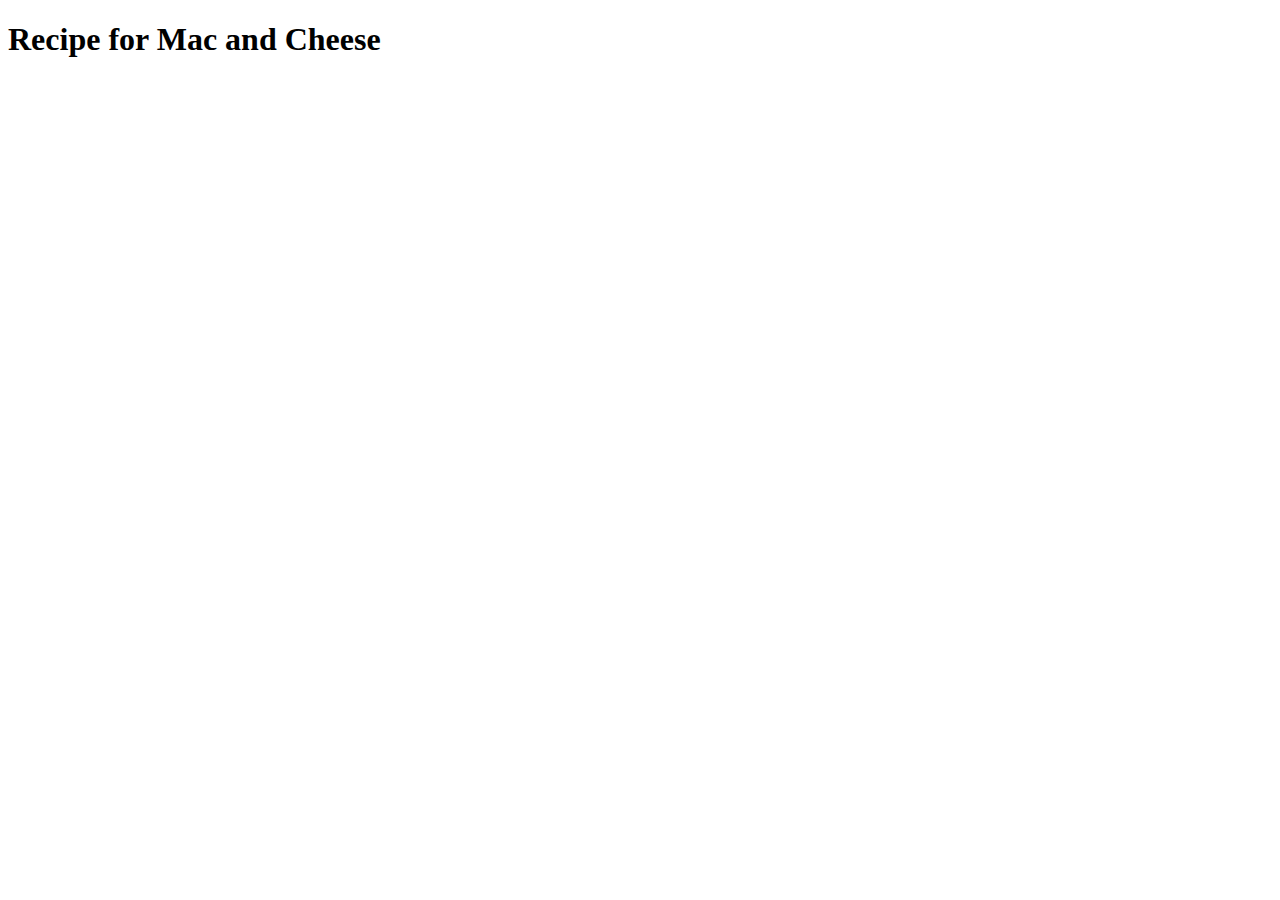
==== recipes/m_c.html @ 54b49325 "Change file name" ====
<!DOCTYPE html>
<html lang="en">
<head>
  <meta charset="UTF-8">
  <meta http-equiv="X-UA-Compatible" content="IE=edge">
  <meta name="viewport" content="width=device-width, initial-scale=1.0">
  <title>Document</title>
</head>
<body>
  <H1>Recipe for Mac and Cheese </H1>
</body>
</html>
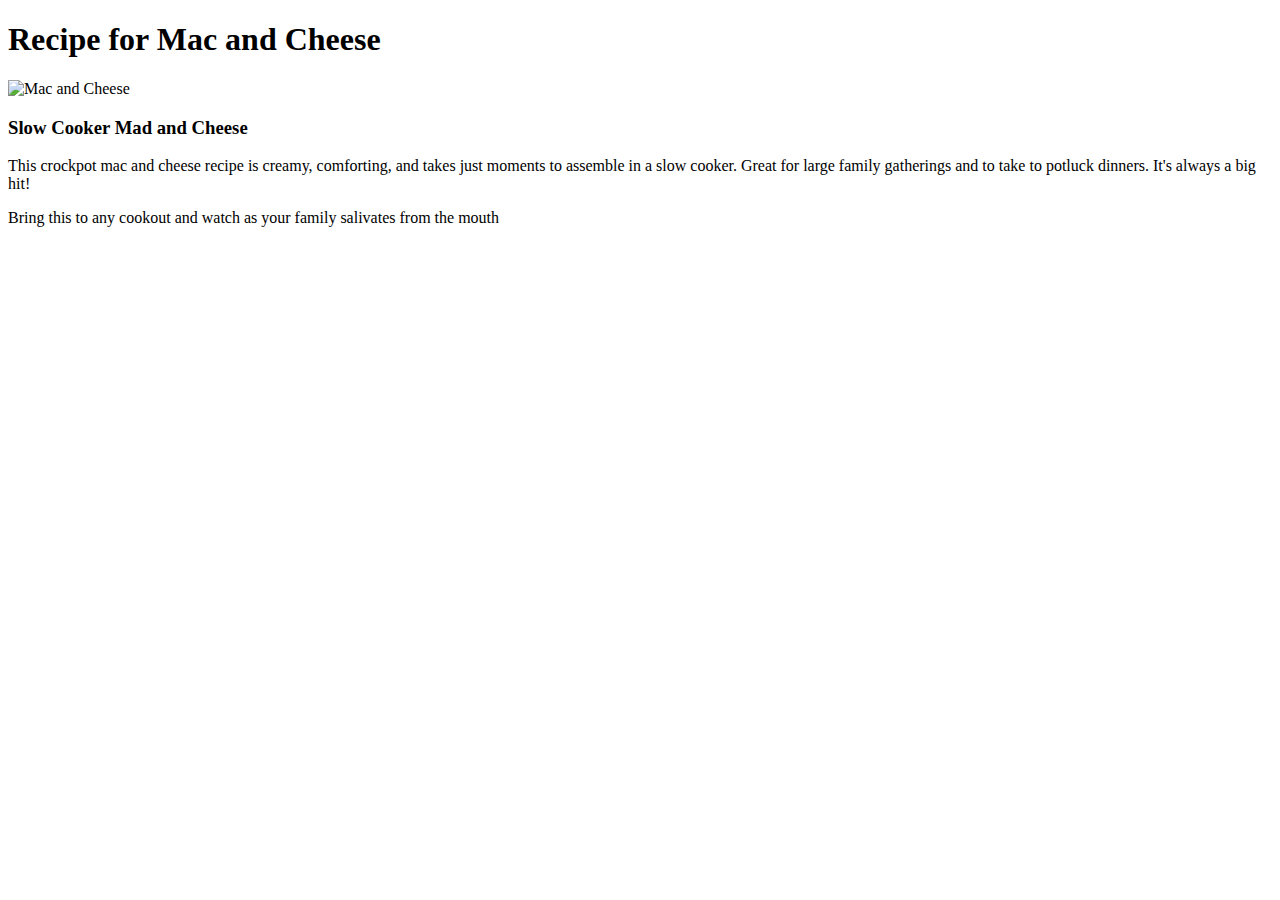
==== commit e604d199: "Move index content to recipe page" ====
--- a/recipes/m_c.html
+++ b/recipes/m_c.html
@@ -8,5 +8,9 @@
 </head>
 <body>
   <H1>Recipe for Mac and Cheese </H1>
+  <img src="https://imagesvc.meredithcorp.io/v3/mm/image?url=https%3A%2F%2Fimages.media-allrecipes.com%2Fuserphotos%2F9429606.jpg&q=60&c=sc&orient=true&poi=auto&h=512" alt="Mac and Cheese">
+  <h3>Slow Cooker Mad and Cheese</h3>
+  <p>This crockpot mac and cheese recipe is creamy, comforting, and takes just moments to assemble in a slow cooker. Great for large family gatherings and to take to potluck dinners. It's always a big hit!</p>
+  <p>Bring this to any cookout and watch as your family salivates from the mouth</p>
 </body>
 </html>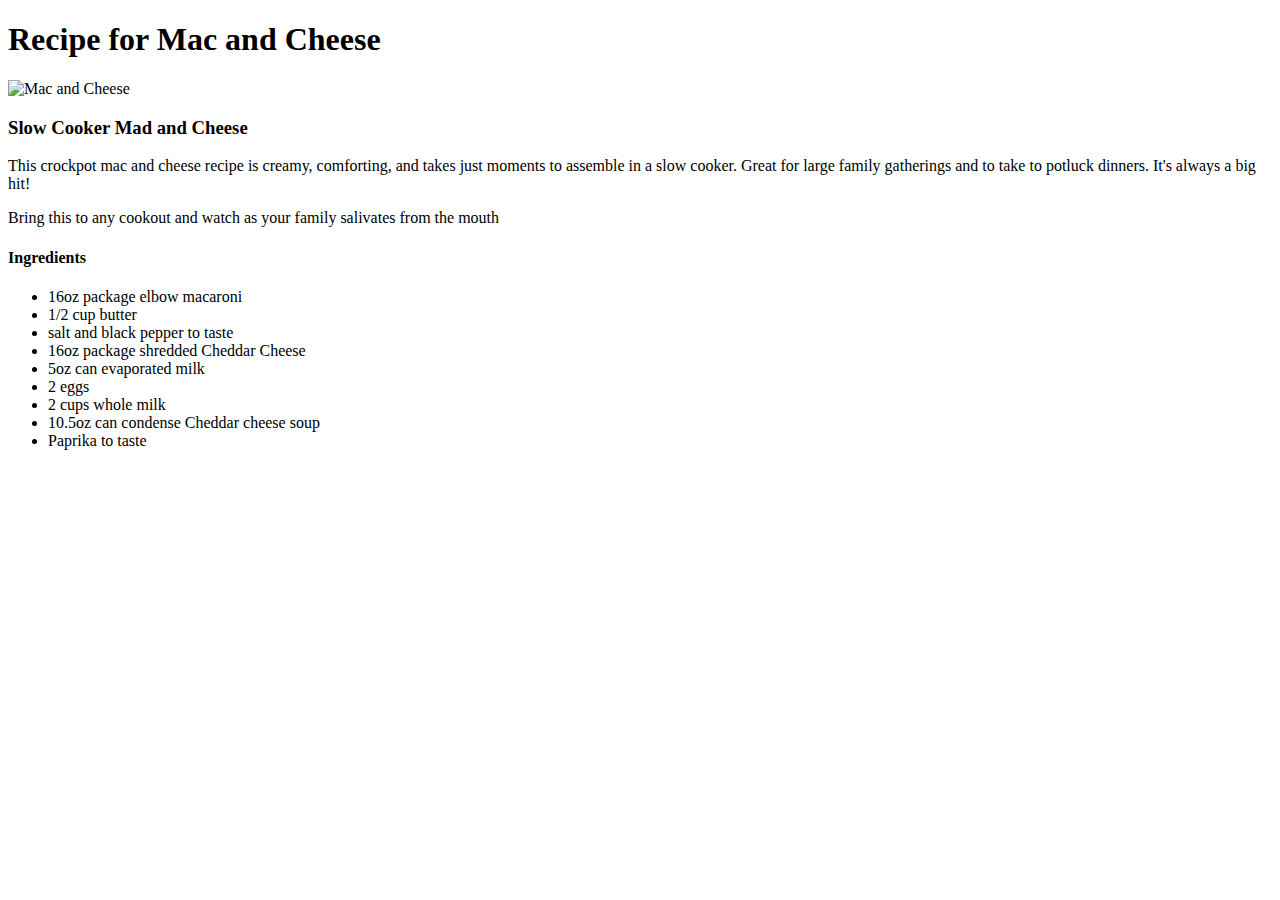
==== commit 56a1a0cf: "Add ingredients list" ====
--- a/recipes/m_c.html
+++ b/recipes/m_c.html
@@ -12,5 +12,17 @@
   <h3>Slow Cooker Mad and Cheese</h3>
   <p>This crockpot mac and cheese recipe is creamy, comforting, and takes just moments to assemble in a slow cooker. Great for large family gatherings and to take to potluck dinners. It's always a big hit!</p>
   <p>Bring this to any cookout and watch as your family salivates from the mouth</p>
+  <h4>Ingredients</h4>
+  <ul>
+    <li>16oz package elbow macaroni</li>
+    <li>1/2 cup butter</li>
+    <li>salt and black pepper to taste</li>
+    <li>16oz package shredded Cheddar Cheese</li>
+    <li>5oz can evaporated milk </li>
+    <li>2 eggs</li>
+    <li>2 cups whole milk</li>
+    <li>10.5oz can condense Cheddar cheese soup</li>
+    <li>Paprika to taste</li>
+  </ul>
 </body>
 </html>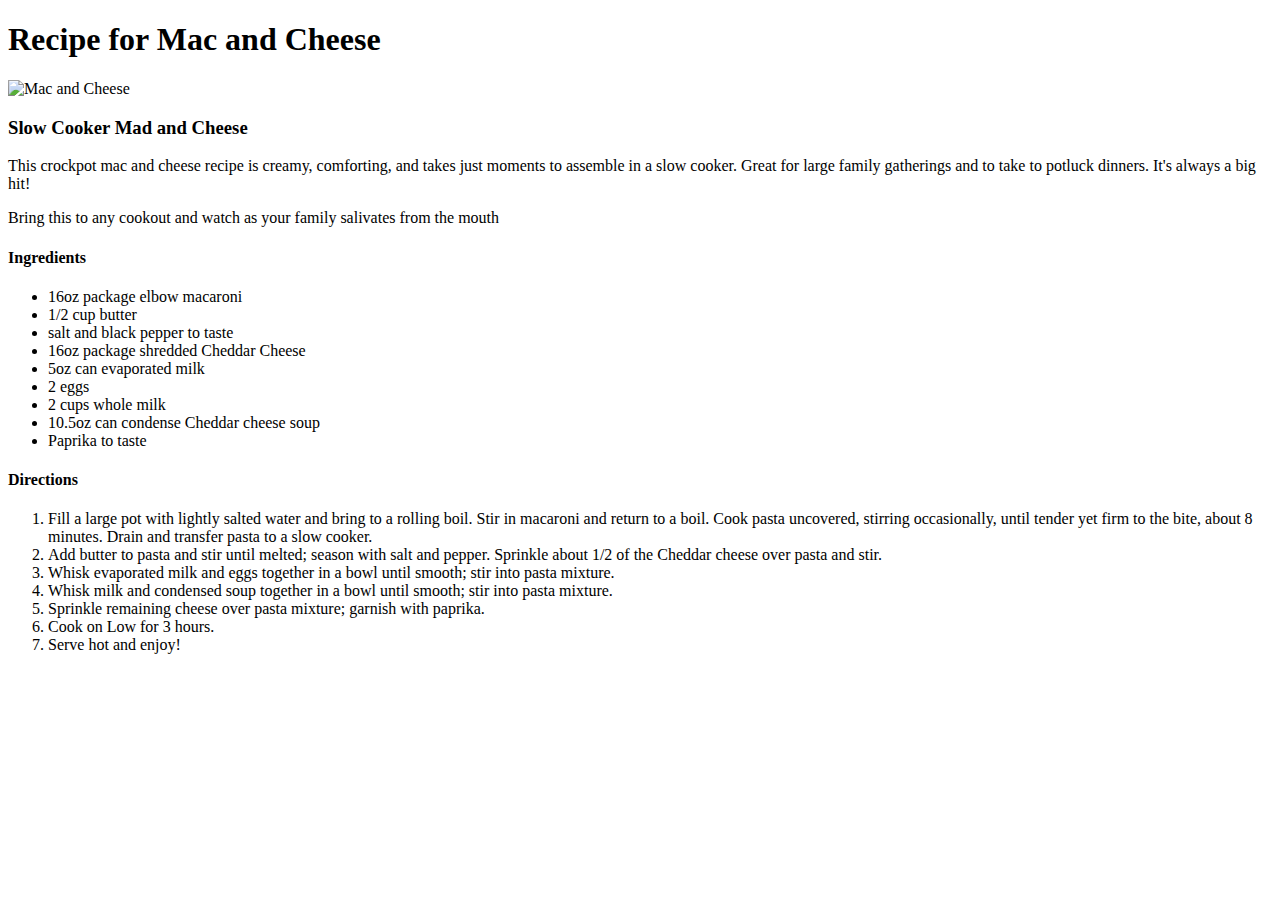
==== commit 2bce4c37: "Add directions" ====
--- a/recipes/m_c.html
+++ b/recipes/m_c.html
@@ -24,5 +24,20 @@
     <li>10.5oz can condense Cheddar cheese soup</li>
     <li>Paprika to taste</li>
   </ul>
+  <h4>Directions</h4>
+  <ol>
+    <li>Fill a large pot with lightly salted water and bring to a rolling boil. Stir in macaroni and return to a boil. Cook pasta uncovered, stirring occasionally, until tender yet firm to the bite, about 8 minutes. Drain and transfer pasta to a slow cooker.</li>
+    <li>Add butter to pasta and stir until melted; season with salt and pepper. Sprinkle about 1/2 of the Cheddar cheese over pasta and stir.
+    </li>
+    <li>Whisk evaporated milk and eggs together in a bowl until smooth; stir into pasta mixture.
+    </li>
+    <li>Whisk milk and condensed soup together in a bowl until smooth; stir into pasta mixture.
+    </li>
+    <li>Sprinkle remaining cheese over pasta mixture; garnish with paprika.
+    </li>
+    <li>Cook on Low for 3 hours.</li>
+    <li>Serve hot and enjoy!
+    </li>
+  </ol>
 </body>
 </html>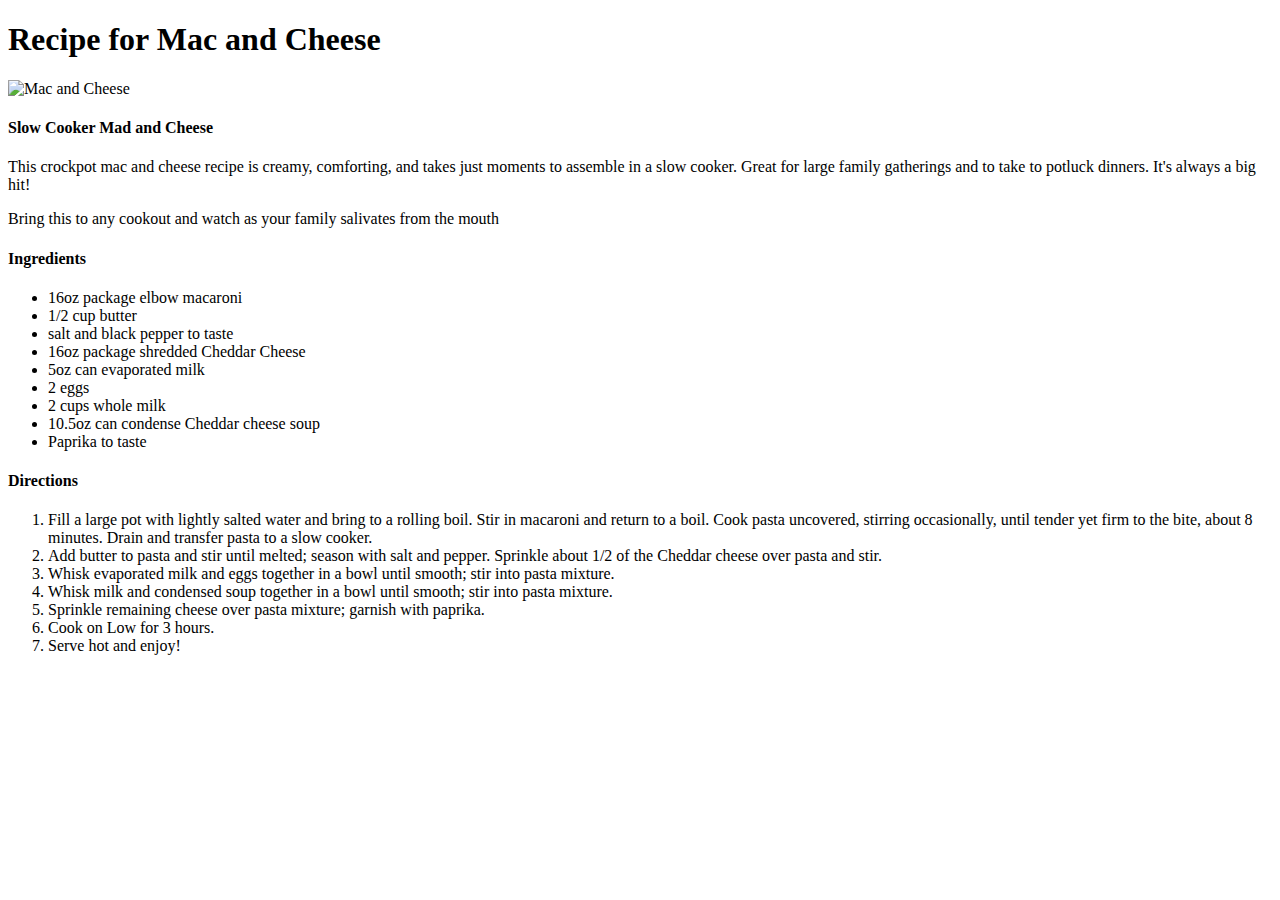
==== commit d0d86a25: "Update title to Mac n Cheese" ====
--- a/recipes/m_c.html
+++ b/recipes/m_c.html
@@ -4,12 +4,12 @@
   <meta charset="UTF-8">
   <meta http-equiv="X-UA-Compatible" content="IE=edge">
   <meta name="viewport" content="width=device-width, initial-scale=1.0">
-  <title>Document</title>
+  <title>Mac n Cheese</title>
 </head>
 <body>
   <H1>Recipe for Mac and Cheese </H1>
   <img src="https://imagesvc.meredithcorp.io/v3/mm/image?url=https%3A%2F%2Fimages.media-allrecipes.com%2Fuserphotos%2F9429606.jpg&q=60&c=sc&orient=true&poi=auto&h=512" alt="Mac and Cheese">
-  <h3>Slow Cooker Mad and Cheese</h3>
+  <h4>Slow Cooker Mad and Cheese</h4>
   <p>This crockpot mac and cheese recipe is creamy, comforting, and takes just moments to assemble in a slow cooker. Great for large family gatherings and to take to potluck dinners. It's always a big hit!</p>
   <p>Bring this to any cookout and watch as your family salivates from the mouth</p>
   <h4>Ingredients</h4>
